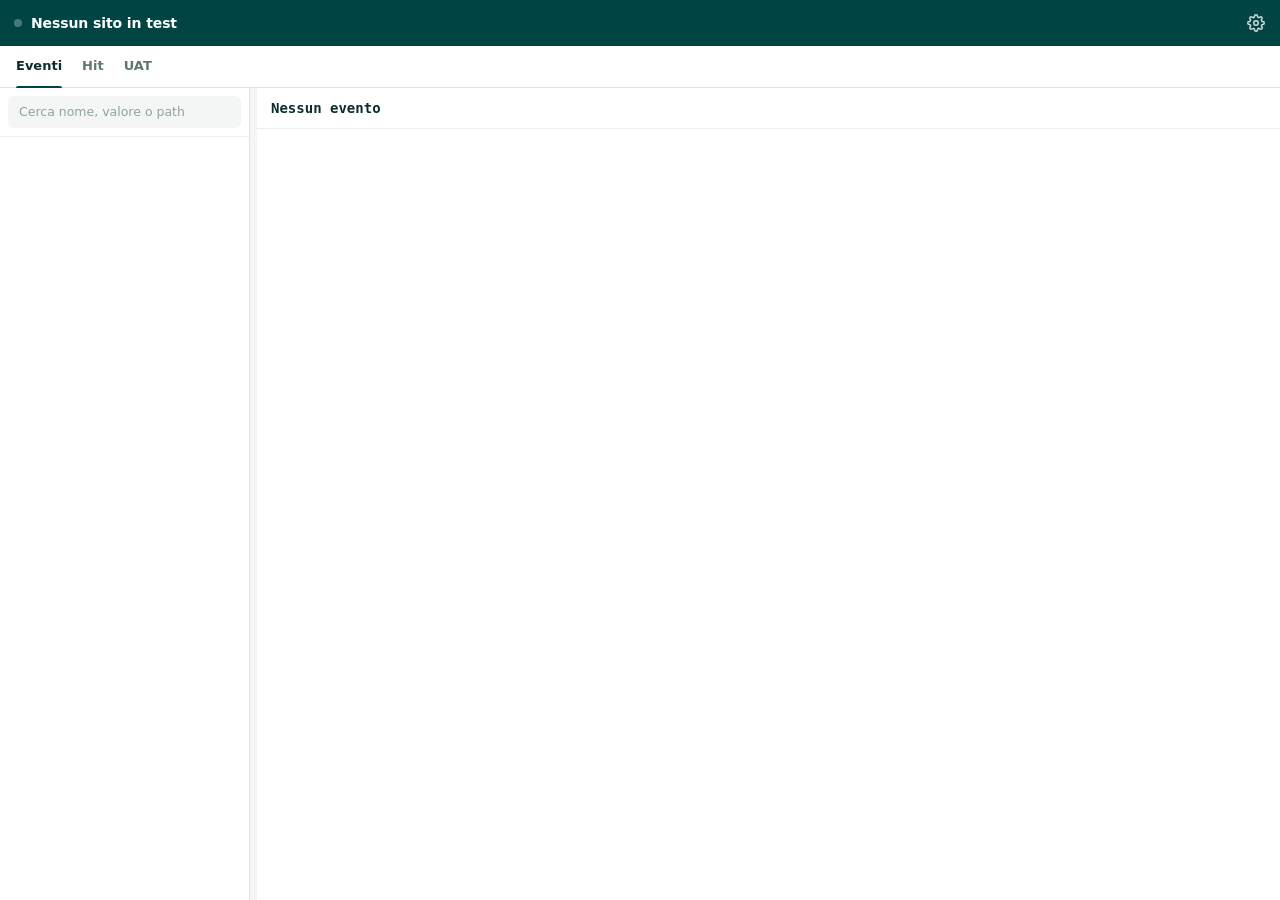
==== index.html @ 3a3688fd "feat: rispecchia pixel sul Top - gli eventi del checkout arrivano in GTM Preview Gli eventi del chec" ====
<!DOCTYPE html>
<html lang="it">
  <head>
    <meta charset="UTF-8" />
    <meta name="viewport" content="width=device-width, initial-scale=1.0" />
    <title>DataLayer Checker Revamp</title>
    <script src="scripts/popupboot.js"></script>
    <link rel="stylesheet" href="gstyle.css" />
  </head>
  <body>
    <div class="app">
      <header class="app-header">
        <div id="target-bar" class="target">
          <span class="target-dot" aria-hidden="true"></span>
          <button id="target-host" class="target-host" type="button">Nessun sito in test</button>
          <button id="target-unpin" class="target-unpin is-hidden" type="button" title="Chiudi la sessione: smetti di testare e azzera gli eventi raccolti" aria-label="Chiudi la sessione">
            <svg viewBox="0 0 24 24" fill="none" stroke="currentColor" stroke-width="2.2" stroke-linecap="round" aria-hidden="true"><path d="M6 6l12 12M18 6L6 18" /></svg>
          </button>
        </div>
        <div class="header-actions">
          <span id="injector-chip" class="chip is-hidden" title="Stato GTM Injector">GTM Injector</span>
          <button id="settings-toggle" class="icon-btn" type="button" title="Impostazioni" aria-label="Impostazioni">
            <svg viewBox="0 0 24 24" fill="none" stroke="currentColor" stroke-width="2" stroke-linecap="round" stroke-linejoin="round" aria-hidden="true">
              <circle cx="12" cy="12" r="3" />
              <path d="M19.4 15a1.65 1.65 0 0 0 .33 1.82l.06.06a2 2 0 1 1-2.83 2.83l-.06-.06a1.65 1.65 0 0 0-1.82-.33 1.65 1.65 0 0 0-1 1.51V21a2 2 0 1 1-4 0v-.09A1.65 1.65 0 0 0 9 19.4a1.65 1.65 0 0 0-1.82.33l-.06.06a2 2 0 1 1-2.83-2.83l.06-.06a1.65 1.65 0 0 0 .33-1.82 1.65 1.65 0 0 0-1.51-1H3a2 2 0 1 1 0-4h.09A1.65 1.65 0 0 0 4.6 9a1.65 1.65 0 0 0-.33-1.82l-.06-.06a2 2 0 1 1 2.83-2.83l.06.06a1.65 1.65 0 0 0 1.82.33H9a1.65 1.65 0 0 0 1-1.51V3a2 2 0 1 1 4 0v.09a1.65 1.65 0 0 0 1 1.51 1.65 1.65 0 0 0 1.82-.33l.06-.06a2 2 0 1 1 2.83 2.83l-.06.06a1.65 1.65 0 0 0-.33 1.82V9a1.65 1.65 0 0 0 1.51 1H21a2 2 0 1 1 0 4h-.09a1.65 1.65 0 0 0-1.51 1z" />
            </svg>
          </button>
        </div>
      </header>

      <div id="target-pin-strip" class="pin-strip is-hidden">
        <button id="target-pin" class="pin-btn" type="button">Testa questa tab</button>
      </div>

      <nav class="toolbar">
        <div class="tabs" role="tablist">
          <button class="tab-btn active" type="button" data-view="events" role="tab" aria-selected="true">Eventi</button>
          <button class="tab-btn" type="button" data-view="hits" role="tab" aria-selected="false">Hit</button>
          <button class="tab-btn" type="button" data-view="uat" role="tab" aria-selected="false">UAT</button>
        </div>
        <div id="env-select" class="seg is-hidden" role="group" aria-label="Ambiente da visualizzare">
          <button type="button" class="seg-btn" data-env="top_frame" title="dataLayer della pagina (T)">Top <span class="seg-count is-hidden" data-frame="top">0</span></button>
          <button type="button" class="seg-btn" data-env="iframe" title="dataLayer dei Shopify Custom Pixel (P)">Pixel <span class="seg-count is-hidden" data-frame="pixel">0</span></button>
        </div>
      </nav>

      <main id="events-view" class="view split-view">
        <aside class="events-sidebar">
          <div class="search-wrap">
            <input id="events-search" class="search-input" type="search" placeholder="Cerca nome, valore o path" autocomplete="off" spellcheck="false" aria-label="Cerca per nome, valore o path" />
            <button id="search-clear" class="search-clear is-hidden" type="button" title="Pulisci ricerca" aria-label="Pulisci ricerca">✕</button>
          </div>
          <div id="events-list" class="events-list"></div>
        </aside>

        <div id="events-split" class="split" role="separator" tabindex="0" aria-label="Ridimensiona la lista eventi" title="Trascina per ridimensionare"></div>

        <section class="detail">
          <div class="detail-head">
            <div class="detail-title-wrap">
              <span id="detail-name" class="detail-name">Nessun evento</span>
              <span id="detail-time" class="detail-time"></span>
            </div>
            <span id="detail-index" class="detail-index is-hidden">–</span>
            <button id="copy-push" class="btn btn-quiet is-hidden" type="button" title="Copia nel formato per Google Sheets">Copia</button>
          </div>
          <div id="containers-strip" class="containers-strip is-hidden"></div>
          <div id="detail-body" class="detail-body">
            <div id="empty-state" class="empty-state"></div>
            <div id="detail-json" class="json is-hidden"></div>
          </div>
        </section>
      </main>

      <main id="hits-view" class="view split-view is-hidden">
        <aside class="events-sidebar">
          <div class="search-wrap">
            <input id="hits-search" class="search-input" type="search" placeholder="Cerca vendor, evento o valore" autocomplete="off" spellcheck="false" aria-label="Cerca fra le hit" />
            <span id="hits-count" class="search-count is-hidden" title="Hit mostrate">0</span>
            <button id="hits-search-clear" class="search-clear is-hidden" type="button" title="Pulisci ricerca" aria-label="Pulisci ricerca">✕</button>
          </div>
          <div id="vendor-chips" class="type-chips"></div>
          <div id="hits-list" class="events-list"></div>
        </aside>

        <div id="hits-split" class="split" role="separator" tabindex="0" aria-label="Ridimensiona la lista hit" title="Trascina per ridimensionare"></div>

        <section class="detail">
          <div class="detail-head">
            <div class="detail-title-wrap">
              <span id="hit-vendor" class="vendor-badge"></span>
              <span id="hit-name" class="detail-name">Nessuna hit</span>
              <span id="hit-meta" class="detail-time"></span>
            </div>
            <a id="hit-docs" class="btn btn-quiet is-hidden" target="_blank" rel="noreferrer" title="Documentazione dei parametri del vendor">Docs</a>
            <button id="hit-copy-curl" class="btn btn-quiet is-hidden" type="button" title="Copia il comando curl della richiesta">cURL</button>
          </div>
          <div id="hit-correlation" class="detail-hits is-hidden"></div>
          <div class="detail-body">
            <div id="hit-empty" class="empty-state"></div>
            <div id="hit-detail" class="is-hidden">
              <p id="hit-url" class="hit-url" role="button" tabindex="0" title="Clic per copiare l'URL"></p>
              <div id="hit-fields" class="hit-fields"></div>
            </div>
          </div>
        </section>
      </main>

      <main id="uat-view" class="view is-hidden">
        <div class="uat-scroll">
          <div class="uat-add">
            <label class="field-label" for="collect-input">Eventi da verificare</label>
            <div class="collect-input-row">
              <input id="collect-input" class="text-input" type="text" placeholder="Incolla la colonna DataLayer TO BE" autocomplete="off" spellcheck="false" />
              <button id="collect-add" class="btn btn-dark" type="button">Aggiungi</button>
            </div>
            <p id="collect-parsed" class="field-hint is-hidden"></p>
          </div>
          <div class="uat-progress">
            <p id="collect-summary" class="collect-summary"></p>
            <div class="progress" aria-hidden="true"><span id="collect-bar"></span></div>
          </div>
          <div id="collect-list" class="collect-list"></div>
        </div>
        <footer class="view-foot">
          <button id="collect-clear" class="btn btn-quiet danger" type="button">Azzera</button>
          <button id="collect-copy" class="btn btn-dark" type="button">Copia UAT</button>
        </footer>
      </main>

      <main id="settings-view" class="view is-hidden">
        <div class="settings-scroll">
          <h2 class="view-title">Impostazioni</h2>
          <section class="setting" id="uimode-card">
            <h3>Apertura</h3>
            <p class="setting-desc">Cosa succede quando clicchi l'icona dell'estensione.</p>
            <div class="radio-list">
              <label class="radio"><input type="radio" name="uimode" value="popup" /><span><strong>Popup</strong><small>Il riquadro si apre sotto l'icona e si chiude cliccando altrove. È la scelta consigliata.</small></span></label>
              <label class="radio"><input type="radio" name="uimode" value="window" /><span><strong>Finestra separata</strong><small>Resta aperta mentre navighi e lavori su altre tab, finché non la chiudi.</small></span></label>
              <label class="radio" id="uimode-sidepanel"><input type="radio" name="uimode" value="sidepanel" /><span><strong>Pannello laterale</strong><small>Dentro la finestra del browser, accanto alla pagina. Solo Chrome: dove il pannello non esiste (Arc) l'icona apre la finestra.</small></span></label>
            </div>
            <p id="uimode-note" class="field-hint is-hidden"></p>
            <button id="uimode-reset" class="btn btn-quiet is-hidden" type="button">Torna al popup</button>
          </section>

          <section class="setting" id="injector-card">
            <div class="setting-head">
              <h3>GTM Injector</h3>
              <label class="switch" title="Attiva o disattiva l'injection">
                <input type="checkbox" id="injector-toggle" />
                <span class="slider"></span>
              </label>
            </div>
            <p class="setting-desc">Carica un container GTM nella pagina, solo sui domini indicati. Disattivalo a fine debug.</p>
            <p id="container-conflict" class="conflict-note is-hidden"></p>
            <label class="field-label" for="gtm-domains">Domini</label>
            <input id="gtm-domains" class="text-input" type="text" placeholder="example.com, shop.altro.com" autocomplete="off" spellcheck="false" />
            <p class="field-hint">Sottodomini inclusi.</p>
            <label class="field-label" for="gtm-code">Snippet del container</label>
            <textarea id="gtm-code" class="text-input code-input" rows="6" spellcheck="false" placeholder="<!-- Google Tag Manager --> …"></textarea>
          </section>

          <section class="setting" id="mirror-card">
            <div class="setting-head">
              <h3>Rispecchia pixel sul Top</h3>
              <label class="switch" title="Ripusha nel dataLayer della pagina gli eventi del Custom Pixel">
                <input type="checkbox" id="mirror-toggle" />
                <span class="slider"></span>
              </label>
            </div>
            <p class="setting-desc">
              Gli eventi del checkout nascono nel sandbox del Custom Pixel: il dataLayer della pagina non li vede mai,
              quindi in preview non compaiono. Con questa opzione arrivano nel dataLayer del Top con lo stesso nome e lo
              stesso payload, e Tag Assistant li mostra. Per vederli serve un container nel Top: quello del campo qui sopra.
            </p>
            <p id="mirror-note" class="conflict-note is-hidden"></p>
            <label class="field-label" for="mirror-scope">Eventi da rispecchiare</label>
            <select id="mirror-scope" class="text-input">
              <option value="solo-checkout">Solo checkout e ordini</option>
              <option value="sempre">Tutte le pagine</option>
            </select>
          </section>
        </div>
        <footer class="view-foot">
          <span id="app-version" class="app-version" title="Versione caricata in questo browser"></span>
          <button id="save-settings" class="btn btn-dark" type="button">Salva impostazioni</button>
        </footer>
      </main>

      <div id="toast" class="toast">Salvato</div>
    </div>
    <script type="module" src="ui/main.js"></script>
  </body>
</html>
---- gstyle.css ----
/* DataLayer Checker Plus
   Un registro dei push del dataLayer: neutri freddi, verde petrolio del brand,
   lime solo per ciò che è "vivo" (cattura attiva, azione principale). */

:root {
    --teal: #004544;
    --teal-2: #0b5856;
    --teal-3: #13706d;
    --signal: #cdff00;
    --paper: #f3f6f5;
    --surface: #ffffff;
    --surface-2: #fafcfb;
    --line: #dce4e2;
    --line-2: #eaf0ee;
    --ink: #0e2c2b;
    --muted: #5f7674;
    --faint: #8fa3a1;
    --tint: #e4efed;
    --ok: #19774f;
    --wait: #9a5b00;
    --danger: #b42318;
    --violet: #5b3fb8;

    --sans: system-ui, -apple-system, "Segoe UI", Roboto, Helvetica, Arial, sans-serif;
    --mono: ui-monospace, "SF Mono", "JetBrains Mono", Menlo, Consolas, monospace;

    --r-sm: 6px;
    --r: 9px;
}

* {
    box-sizing: border-box;
}

html,
body {
    margin: 0;
    padding: 0;
    width: 100%;
    height: 100%;
    min-width: 320px;
}

body {
    font-family: var(--sans);
    font-size: 13px;
    line-height: 1.45;
    color: var(--ink);
    background: var(--paper);
    -webkit-font-smoothing: antialiased;
}

button,
input,
textarea {
    font: inherit;
    color: inherit;
}

button {
    cursor: pointer;
}

button:disabled {
    cursor: not-allowed;
}

:focus-visible {
    outline: 2px solid var(--teal-3);
    outline-offset: 2px;
}

.is-hidden {
    display: none !important;
}

.app {
    display: flex;
    flex-direction: column;
    width: 100%;
    height: 100vh;
    overflow: hidden;
}

/* ---------- Header: il sito in test ---------- */
.app-header {
    flex: 0 0 auto;
    display: flex;
    align-items: center;
    gap: 10px;
    min-height: 46px;
    padding: 0 8px 0 14px;
    background: var(--teal);
    color: #fff;
}

.app-header :focus-visible {
    outline-color: var(--signal);
}

.target {
    flex: 1 1 auto;
    min-width: 0;
    display: flex;
    align-items: center;
    gap: 9px;
}

.target-dot {
    flex: 0 0 auto;
    width: 8px;
    height: 8px;
    border-radius: 50%;
    background: rgba(255, 255, 255, 0.28);
}

.target.is-live .target-dot {
    background: var(--signal);
    box-shadow: 0 0 0 0 rgba(205, 255, 0, 0.6);
    animation: live 2.4s ease-out infinite;
}

.target.is-waiting .target-dot {
    background: #f0b44c;
}

@keyframes live {
    0% {
        box-shadow: 0 0 0 0 rgba(205, 255, 0, 0.55);
    }
    70%,
    100% {
        box-shadow: 0 0 0 7px rgba(205, 255, 0, 0);
    }
}

.target-host {
    min-width: 0;
    border: 0;
    background: none;
    padding: 4px 0;
    font-size: 14px;
    font-weight: 650;
    letter-spacing: -0.1px;
    color: #fff;
    white-space: nowrap;
    overflow: hidden;
    text-overflow: ellipsis;
    text-align: left;
}

.target-host:not(:disabled):hover {
    text-decoration: underline;
    text-decoration-color: rgba(255, 255, 255, 0.4);
    text-underline-offset: 3px;
}

.target-host:disabled {
    cursor: default;
}

.target.is-empty .target-host {
    color: rgba(255, 255, 255, 0.62);
    font-weight: 500;
}

.target-unpin {
    flex: 0 0 auto;
    display: grid;
    place-items: center;
    width: 24px;
    height: 24px;
    border: 0;
    border-radius: var(--r-sm);
    background: none;
    color: rgba(255, 255, 255, 0.55);
}

.target-unpin svg {
    width: 13px;
    height: 13px;
}

.target-unpin:hover {
    background: rgba(255, 255, 255, 0.12);
    color: #fff;
}

/* Primo click sulla ✕: il pulsante si accende e aspetta il secondo click. */
.target-unpin.is-armed {
    background: var(--danger);
    color: #fff;
}

.header-actions {
    flex: 0 0 auto;
    display: flex;
    align-items: center;
    gap: 6px;
}

.icon-btn {
    display: grid;
    place-items: center;
    width: 32px;
    height: 32px;
    border: 0;
    border-radius: var(--r);
    background: none;
    color: rgba(255, 255, 255, 0.8);
}

.icon-btn svg {
    width: 18px;
    height: 18px;
}

.icon-btn:hover {
    background: rgba(255, 255, 255, 0.12);
    color: #fff;
}

.app.is-settings #settings-toggle {
    background: rgba(255, 255, 255, 0.16);
    color: #fff;
}

.chip {
    padding: 3px 8px;
    border-radius: 999px;
    font-size: 11px;
    font-weight: 650;
    white-space: nowrap;
}

.chip.chip-on {
    background: var(--signal);
    color: var(--teal);
}

.chip.chip-warn {
    background: #f0b44c;
    color: #3d2400;
}

/* ---------- Proposta "Testa / Passa a" (continua l'header) ---------- */
.pin-strip {
    flex: 0 0 auto;
    padding: 0 14px 10px;
    background: var(--teal);
}

.pin-btn {
    width: 100%;
    padding: 8px 12px;
    border: 0;
    border-radius: var(--r);
    background: var(--signal);
    color: var(--teal);
    font-weight: 700;
    text-align: center;
    white-space: nowrap;
    overflow: hidden;
    text-overflow: ellipsis;
}

.pin-btn:hover {
    filter: brightness(0.96);
}

.pin-strip.is-switch .pin-btn {
    background: rgba(255, 255, 255, 0.1);
    color: #fff;
    font-weight: 600;
    box-shadow: inset 0 0 0 1px rgba(255, 255, 255, 0.22);
}

.pin-strip.is-switch .pin-btn:hover {
    background: rgba(255, 255, 255, 0.16);
    filter: none;
}

/* ---------- Toolbar: tab + ambiente ---------- */
.toolbar {
    flex: 0 0 auto;
    display: flex;
    align-items: stretch;
    justify-content: space-between;
    gap: 10px;
    padding: 0 10px 0 6px;
    background: var(--surface);
    border-bottom: 1px solid var(--line);
}

.tabs {
    display: flex;
}

.tab-btn {
    position: relative;
    display: flex;
    align-items: center;
    gap: 6px;
    padding: 11px 10px;
    border: 0;
    background: none;
    color: var(--muted);
    font-weight: 600;
}

.tab-btn:hover {
    color: var(--ink);
}

.tab-btn.active {
    color: var(--ink);
}

.tab-btn.active::after {
    content: "";
    position: absolute;
    left: 10px;
    right: 10px;
    bottom: -1px;
    height: 2px;
    border-radius: 2px 2px 0 0;
    background: var(--teal);
}

.seg {
    align-self: center;
    display: inline-flex;
    padding: 2px;
    gap: 2px;
    border-radius: 8px;
    background: var(--paper);
    box-shadow: inset 0 0 0 1px var(--line);
}

.seg-btn {
    display: flex;
    align-items: center;
    gap: 5px;
    padding: 3px 9px;
    border: 0;
    border-radius: 6px;
    background: none;
    color: var(--muted);
    font-size: 12px;
    font-weight: 600;
}

.seg-btn:hover {
    color: var(--ink);
}

.seg-btn.active {
    background: var(--teal);
    color: #fff;
}

.seg-count {
    font-family: var(--mono);
    font-size: 10.5px;
    font-weight: 500;
    opacity: 0.75;
}

/* ---------- Viste ---------- */
.view {
    flex: 1 1 auto;
    min-height: 0;
    display: flex;
    flex-direction: column;
}

.view-title {
    margin: 2px 2px 12px;
    font-size: 15px;
    font-weight: 700;
}

.view-foot {
    flex: 0 0 auto;
    display: flex;
    justify-content: flex-end;
    align-items: center;
    gap: 8px;
    padding: 10px 14px;
    background: var(--surface);
    border-top: 1px solid var(--line);
}

/* Versione del build: sta a sinistra, i pulsanti restano a destra. */
.app-version {
    margin-right: auto;
    color: var(--muted);
    font-size: 11px;
    letter-spacing: 0.02em;
    white-space: nowrap;
}

/* ---------- Separatore lista / dettaglio ----------
   Nel pannello stretto le due parti sono impilate e si trascina in verticale; in una finestra
   larga la lista sta a sinistra e si trascina in orizzontale. Il cursore a due frecce compare
   solo sul separatore, quindi non interferisce con la selezione del testo. */
#events-split,
#hits-split {
    flex: 0 0 auto;
    position: relative;
    z-index: 2;
    background: transparent;
    transition: background-color 0.12s ease;
}

#events-split:hover,
#events-split:focus-visible,
#events-split.is-dragging,
#hits-split:hover,
#hits-split:focus-visible,
#hits-split.is-dragging {
    background: var(--teal-3);
    outline: none;
}

/* Durante il trascinamento non si seleziona testo per sbaglio. */
body.is-splitting {
    user-select: none;
}

@media (max-width: 620px) {
    #events-split,
    #hits-split {
        width: 100%;
        height: 7px;
        cursor: row-resize;
    }
}

@media (min-width: 621px) {
    #events-split,
    #hits-split {
        width: 7px;
        align-self: stretch;
        cursor: col-resize;
    }
}

/* ---------- Pulsanti e campi ---------- */
.btn {
    display: inline-flex;
    align-items: center;
    justify-content: center;
    padding: 7px 14px;
    border: 0;
    border-radius: var(--r);
    font-weight: 650;
    white-space: nowrap;
}

.btn-dark {
    background: var(--teal);
    color: #fff;
}

.btn-dark:hover:not(:disabled) {
    background: var(--teal-2);
}

.btn-quiet {
    padding: 5px 10px;
    background: var(--surface);
    color: var(--ink);
    box-shadow: inset 0 0 0 1px var(--line);
    font-weight: 600;
}

.btn-quiet:hover:not(:disabled) {
    background: var(--paper);
}

.btn.danger {
    color: var(--danger);
}

.btn:disabled {
    opacity: 0.4;
}

.field-label {
    display: block;
    margin: 0 0 6px;
    font-size: 12px;
    font-weight: 650;
    color: var(--muted);
}

.field-hint {
    margin: 6px 0 0;
    font-size: 12px;
    color: var(--muted);
}

.text-input {
    width: 100%;
    padding: 8px 10px;
    border: 1px solid var(--line);
    border-radius: var(--r);
    background: var(--surface);
    outline: none;
}

.text-input::placeholder {
    color: var(--faint);
}

.text-input:focus {
    border-color: var(--teal-3);
    box-shadow: 0 0 0 3px rgba(19, 112, 109, 0.14);
}

.text-input:disabled {
    background: var(--paper);
    color: var(--faint);
}

.code-input {
    font-family: var(--mono);
    font-size: 12px;
    resize: vertical;
    min-height: 96px;
}

/* ---------- Eventi ---------- */
#events-view,
#hits-view {
    flex-direction: row;
}

.events-sidebar {
    flex: 0 0 250px;
    width: 250px;
    min-height: 0;
    display: flex;
    flex-direction: column;
    background: var(--surface);
    border-right: 1px solid var(--line);
}

.search-wrap {
    position: relative;
    padding: 8px;
    border-bottom: 1px solid var(--line-2);
}

.search-input {
    width: 100%;
    padding: 6px 28px 6px 10px;
    border: 1px solid transparent;
    border-radius: var(--r-sm);
    background: var(--paper);
    outline: none;
    font-size: 12.5px;
}

.search-input::-webkit-search-cancel-button {
    display: none;
}

.search-input::placeholder {
    color: var(--faint);
}

.search-input:focus {
    background: var(--surface);
    border-color: var(--teal-3);
}

.search-clear {
    position: absolute;
    top: 50%;
    right: 14px;
    transform: translateY(-50%);
    border: 0;
    background: none;
    color: var(--faint);
    font-size: 12px;
}

.events-list {
    flex: 1 1 auto;
    min-height: 0;
    overflow-y: auto;
    /* Lo scroll anchoring lo gestisce il codice (riga "ancora"): quello del browser lo duplicherebbe. */
    overflow-anchor: none;
    overscroll-behavior: contain;
    padding: 0 0 8px;
}

/* La prima intestazione di navigazione non deve staccare dalla ricerca: il bordo del campo basta. */
.events-list > .nav-divider:first-child,
.events-list > .page-gap:first-child .nav-divider {
    margin-top: 0;
    padding-top: 3px;
}

.event-row {
    position: relative;
    display: grid;
    grid-template-columns: 30px 1fr auto;
    align-items: baseline;
    gap: 6px;
    width: 100%;
    padding: 5px 10px 5px 8px;
    border: 0;
    background: none;
    text-align: left;
}

.event-row:hover {
    background: var(--surface-2);
}

.event-row.active {
    background: var(--tint);
}

.event-row.active::before {
    content: "";
    position: absolute;
    left: 0;
    top: 3px;
    bottom: 3px;
    width: 3px;
    border-radius: 0 3px 3px 0;
    background: var(--teal);
}

.event-num {
    font-family: var(--mono);
    font-size: 11px;
    color: var(--faint);
    text-align: right;
}

.event-name {
    min-width: 0;
    font-family: var(--mono);
    font-size: 12.5px;
    font-weight: 600;
    color: var(--ink);
    white-space: nowrap;
    overflow: hidden;
    text-overflow: ellipsis;
}

.event-time {
    font-family: var(--mono);
    font-size: 10.5px;
    color: var(--faint);
}

.event-row.is-system .event-name {
    font-family: var(--sans);
    font-size: 12px;
    font-weight: 450;
    color: var(--faint);
}

/* Push senza event (dataLayer vecchio: variabili di pagina, messaggi): si leggono, ma non sono
   eventi di business. Monospaziato e in tono medio, non grigio come il rumore di gtm.* */
.event-row.is-data .event-name {
    font-family: var(--mono);
    font-size: 12px;
    font-weight: 500;
    color: var(--muted);
}

.event-row.is-system.active .event-name {
    color: var(--muted);
}

.nav-divider {
    position: sticky;
    top: 0;
    z-index: 1;
    display: flex;
    align-items: baseline;
    gap: 6px;
    margin-top: 6px;
    padding: 5px 10px;
    background: var(--surface);
    border-bottom: 1px solid var(--line-2);
    font-size: 11px;
    color: var(--muted);
    white-space: nowrap;
}

/* Solo l'intestazione di un gruppo vero si può chiudere; quella dell'avviso no. */
.nav-divider.is-toggle {
    cursor: pointer;
    user-select: none;
}

.nav-divider.is-toggle:hover {
    background: var(--surface-2);
    color: var(--ink);
}

/* Triangolo disegnato in CSS: aperto punta in basso, chiuso a destra. Niente glifi, che a
   questa misura cadono su font diversi e diventano puntini. */
.nav-caret {
    flex: 0 0 auto;
    align-self: center;
    width: 0;
    height: 0;
    border-left: 4px solid currentColor;
    border-top: 3.5px solid transparent;
    border-bottom: 3.5px solid transparent;
    opacity: 0.6;
    transition: transform 0.12s ease;
}

.nav-divider.is-toggle:not(.is-collapsed) .nav-caret {
    transform: rotate(90deg);
}

.nav-divider:first-child {
    margin-top: 0;
}

.nav-divider-label {
    font-weight: 650;
}

.nav-divider-url {
    min-width: 0;
    overflow: hidden;
    text-overflow: ellipsis;
    font-family: var(--mono);
    font-size: 10.5px;
    color: var(--faint);
}

.page-gap-note {
    display: flex;
    flex-direction: column;
    align-items: flex-start;
    gap: 8px;
    margin: 6px 10px 4px;
    padding: 9px 11px;
    border-radius: var(--r-sm);
    background: #fff7e8;
    color: #6b4200;
    font-size: 12px;
    line-height: 1.4;
}

.page-gap-note .btn {
    font-size: 12px;
}

.list-empty {
    padding: 18px 12px;
    color: var(--faint);
    text-align: center;
}

.detail {
    flex: 1 1 auto;
    min-width: 0;
    min-height: 0;
    display: flex;
    flex-direction: column;
    background: var(--surface);
}

.detail-head {
    flex: 0 0 auto;
    display: flex;
    align-items: center;
    gap: 10px;
    padding: 10px 14px;
    border-bottom: 1px solid var(--line-2);
}

.detail-title-wrap {
    flex: 1 1 auto;
    min-width: 0;
    display: flex;
    align-items: baseline;
    gap: 10px;
}

.detail-name {
    min-width: 0;
    font-family: var(--mono);
    font-size: 14px;
    font-weight: 700;
    white-space: nowrap;
    overflow: hidden;
    text-overflow: ellipsis;
}

.detail-time {
    flex: 0 0 auto;
    font-family: var(--mono);
    font-size: 11px;
    color: var(--faint);
}

#copy-push {
    flex: 0 0 auto;
}

.containers-strip {
    flex: 0 0 auto;
    display: flex;
    flex-wrap: wrap;
    align-items: center;
    gap: 6px;
    padding: 8px 14px;
    background: #fff7e8;
    border-bottom: 1px solid #f3dfb8;
    font-size: 12px;
}

.containers-label {
    font-weight: 650;
    color: var(--wait);
}

.container-badge {
    padding: 1px 7px;
    border-radius: 999px;
    background: var(--surface);
    box-shadow: inset 0 0 0 1px #f3dfb8;
    font-family: var(--mono);
    font-size: 11px;
}

.container-badge.warn {
    color: var(--wait);
}

.container-warn {
    color: var(--wait);
}

.detail-body {
    flex: 1 1 auto;
    min-height: 0;
    overflow: auto;
    overscroll-behavior: contain;
}

/* ---------- Push selezionato: albero di righe, ognuna con due zone di copia ---------- */
.json {
    padding: 6px 0 20px;
    font-family: var(--mono);
    font-size: 12px;
    line-height: 1.6;
    color: var(--ink);
    /* Il testo del push si legge e si seleziona: serve anche copiarlo a mano. */
    user-select: text;
    /* Il <pre> della scheda UAT ha bisogno delle righe intere: le righe dell'albero
       rimettono pre-wrap per conto loro. */
    white-space: pre;
    tab-size: 2;
}

.json-row {
    display: block;
    width: 100%;
    padding: 1px 12px 1px 10px;
    white-space: pre-wrap;
    overflow-wrap: anywhere;
}

.json-row:hover {
    background: var(--surface-2);
}

/* Nome e valore sono due zone di copia distinte: il sottolineato dice quale stai per copiare. */
.json-key,
.json-val {
    border-radius: 3px;
    cursor: copy;
}

.json-key:hover,
.json-val:hover,
.json-key:focus-visible,
.json-val:focus-visible {
    text-decoration: underline;
    text-underline-offset: 2px;
}

.json-key:focus-visible,
.json-val:focus-visible {
    outline: none;
    background: var(--tint);
}

.json-close {
    color: var(--faint);
}

.json-key {
    color: var(--teal-2);
}

/* Stessi colori per il <pre> della scheda UAT (highlightJson). */
.j-key {
    color: var(--teal-2);
}

/* Il parametro event è il nome del push: in grassetto, come nella lista. */
.json-row.is-event .json-key {
    font-weight: 700;
    color: var(--ink);
}

.json-colon,
.json-brace {
    color: var(--faint);
}

.j-str {
    color: #1c6b40;
}

.j-num {
    color: var(--violet);
}

.j-lit {
    color: var(--wait);
}

.empty-state {
    display: flex;
    flex-direction: column;
    align-items: center;
    justify-content: center;
    min-height: 100%;
    padding: 28px 24px;
    text-align: center;
}

.empty-state h3 {
    margin: 0 0 6px;
    font-size: 14px;
    font-weight: 700;
}

.empty-body p {
    max-width: 300px;
    margin: 0 auto 4px;
    color: var(--muted);
}

.app.no-events #events-view .events-sidebar,
.app.no-events #events-split,
.app.no-events #events-view .detail-head {
    display: none;
}

/* ---------- Hit dei vendor ----------
   Una hit è una chiamata di rete (GA4, Meta, TikTok, …) decodificata: i parametri arrivano già
   divisi per gruppi dal provider, qui si impagina soltanto. */
.search-count {
    position: absolute;
    top: 50%;
    right: 31px;
    transform: translateY(-50%);
    font-family: var(--mono);
    font-size: 10.5px;
    color: var(--faint);
}

.search-count.is-filtered {
    color: var(--teal-2);
    font-weight: 700;
}

.type-chips {
    flex: 0 0 auto;
    display: flex;
    flex-wrap: wrap;
    gap: 4px;
    max-height: 108px;
    overflow-y: auto;
    padding: 6px 8px 7px;
    border-bottom: 1px solid var(--line-2);
}

.type-chips:empty {
    display: none;
}

.type-chip {
    display: inline-flex;
    align-items: center;
    gap: 4px;
    padding: 2px 7px;
    border: 1px solid var(--line);
    border-radius: 999px;
    background: var(--surface-2);
    font-size: 11px;
    line-height: 1.5;
    color: var(--muted);
}

.type-chip:hover {
    border-color: var(--teal-3);
    color: var(--ink);
}

.type-chip.active {
    background: var(--teal);
    border-color: var(--teal);
    color: #fff;
}

.type-chip.reset {
    border-style: dashed;
    color: var(--faint);
}

.type-chip-count {
    font-family: var(--mono);
    font-size: 10px;
    opacity: 0.75;
}

.hit-row {
    grid-template-columns: auto minmax(0, 1fr) auto auto auto;
}

.vendor-badge {
    padding: 0 6px;
    border-radius: var(--r-sm);
    background: var(--tint);
    color: var(--teal);
    font-size: 10px;
    font-weight: 700;
    letter-spacing: 0.02em;
    white-space: nowrap;
}

.vendor-badge[data-vendor="meta"] {
    background: #e7ecff;
    color: #22357d;
}

.vendor-badge[data-vendor="tiktok"] {
    background: #f2eefb;
    color: #4a2b7a;
}

.vendor-badge[data-vendor="gtm"] {
    background: #e8f1fb;
    color: #1c4f82;
}

.vendor-badge[data-vendor="ga4"],
.vendor-badge[data-vendor="ua"] {
    background: #fdf0e3;
    color: #8a4a12;
}

.vendor-badge[data-vendor="hotjar"],
.vendor-badge[data-vendor="clarity"] {
    background: #fbe9ef;
    color: #8a2342;
}

.hit-account {
    max-width: 92px;
    font-family: var(--mono);
    font-size: 10.5px;
    color: var(--muted);
    white-space: nowrap;
    overflow: hidden;
    text-overflow: ellipsis;
}

.event-hits {
    font-family: var(--mono);
    font-size: 10.5px;
    color: var(--teal-3);
}

.event-meta {
    font-family: var(--mono);
    font-size: 10.5px;
    color: var(--faint);
}

.detail-hits {
    flex: 0 0 auto;
    display: flex;
    align-items: center;
    flex-wrap: wrap;
    gap: 8px;
    padding: 8px 14px;
    background: var(--surface-2);
    border-bottom: 1px solid var(--line-2);
}

.detail-hits-label {
    font-size: 11px;
    font-weight: 650;
    color: var(--muted);
}

.hit-chip {
    padding: 2px 9px;
    border: 1px solid var(--line);
    border-radius: 999px;
    background: var(--surface);
    font-family: var(--mono);
    font-size: 11px;
    color: var(--teal);
}

.hit-chip:hover {
    border-color: var(--teal-3);
}

/* Nel pannello stretto i metadati non ci stanno accanto al nome: vanno a capo invece di
   schiacciarlo a zero. */
#hits-view .detail-title-wrap {
    flex-wrap: wrap;
    row-gap: 1px;
}

.hit-url {
    margin: 10px 14px 2px;
    padding: 7px 9px;
    border-radius: var(--r-sm);
    background: var(--paper);
    font-family: var(--mono);
    font-size: 11px;
    color: var(--muted);
    word-break: break-all;
    user-select: text;
}

.hit-url:hover,
.hit-url:focus-visible {
    background: var(--tint);
    color: var(--ink);
    outline: none;
}

.hit-fields {
    padding: 2px 0 18px;
}

.hit-group {
    margin-top: 10px;
}

.hit-group-title {
    margin: 0 0 2px;
    padding: 0 14px;
    font-size: 10.5px;
    font-weight: 700;
    letter-spacing: 0.04em;
    text-transform: uppercase;
    color: var(--faint);
}

.kv {
    width: 100%;
    border-collapse: collapse;
}

.kv tr + tr {
    border-top: 1px solid var(--line-2);
}

.kv-key {
    width: 45%;
    padding: 4px 10px 4px 14px;
    vertical-align: top;
    font-size: 12px;
    color: var(--muted);
    cursor: pointer;
}

.kv-key:hover,
.kv-key:focus-visible {
    color: var(--teal);
    text-decoration: underline;
    outline: none;
}

.kv-value {
    padding: 4px 14px 4px 10px;
    vertical-align: top;
    font-family: var(--mono);
    font-size: 11.5px;
    color: var(--ink);
    word-break: break-word;
    white-space: pre-wrap;
    cursor: pointer;
    user-select: text;
}

.kv-value:hover,
.kv-value:focus-visible {
    background: var(--surface-2);
    outline: none;
}

.kv-empty {
    margin: 12px 14px;
    color: var(--muted);
}

/* ---------- UAT ---------- */
.uat-scroll {
    flex: 1 1 auto;
    min-height: 0;
    overflow-y: auto;
    padding: 14px;
}

.uat-add {
    margin-bottom: 14px;
}

.collect-input-row {
    display: flex;
    gap: 6px;
}

.collect-input-row .text-input {
    flex: 1 1 auto;
    min-width: 0;
}

.uat-progress {
    display: flex;
    align-items: center;
    gap: 10px;
    margin: 0 2px 8px;
}

.collect-summary {
    flex: 0 0 auto;
    margin: 0;
    font-size: 12px;
    font-weight: 650;
    color: var(--muted);
}

.progress {
    flex: 1 1 auto;
    height: 4px;
    border-radius: 4px;
    background: var(--line);
    overflow: hidden;
}

.progress span {
    display: block;
    height: 100%;
    width: 0;
    border-radius: 4px;
    background: var(--ok);
    transition: width 0.3s ease;
}

.collect-list {
    border: 1px solid var(--line);
    border-radius: var(--r);
    background: var(--surface);
    overflow: hidden;
}

.collect-list:empty {
    display: none;
}

.collect-row + .collect-row {
    border-top: 1px solid var(--line-2);
}

.collect-head {
    display: flex;
    align-items: center;
    gap: 9px;
    padding: 7px 12px 7px 10px;
}

.collect-row.ok .collect-head {
    cursor: pointer;
}

.collect-row.ok .collect-head:hover {
    background: var(--surface-2);
}

.collect-head input[type="checkbox"] {
    flex: 0 0 auto;
    margin: 0;
    accent-color: var(--teal);
    cursor: pointer;
}

.collect-row .uat-name {
    flex: 1 1 auto;
    min-width: 0;
    font-family: var(--mono);
    font-size: 12.5px;
    font-weight: 600;
    white-space: nowrap;
    overflow: hidden;
    text-overflow: ellipsis;
}

.collect-row.pending .uat-name {
    color: var(--muted);
    font-weight: 500;
}

.collect-row.child .collect-head {
    padding-left: 32px;
}

.uat-meta {
    flex: 0 0 auto;
    font-size: 11px;
    color: var(--faint);
}

.collect-status {
    flex: 0 0 auto;
    min-width: 62px;
    font-family: var(--mono);
    font-size: 11px;
    color: var(--wait);
    text-align: right;
}

.collect-status.ok {
    color: var(--ok);
    font-weight: 600;
}

.collect-row.open {
    background: var(--surface-2);
}

.collect-body {
    position: relative;
    padding: 0 10px 10px;
}

.collect-body .btn {
    position: absolute;
    top: 6px;
    right: 18px;
    z-index: 1;
}

.collect-json {
    max-height: 300px;
    overflow: auto;
    padding: 10px 12px;
    border-radius: var(--r-sm);
    background: var(--surface);
    box-shadow: inset 0 0 0 1px var(--line);
    font-size: 11.5px;
}

/* ---------- Impostazioni ---------- */
.settings-scroll {
    flex: 1 1 auto;
    min-height: 0;
    overflow-y: auto;
    padding: 16px 14px;
}

.setting {
    margin-bottom: 12px;
    padding: 14px;
    border: 1px solid var(--line);
    border-radius: var(--r);
    background: var(--surface);
}

.setting h3 {
    margin: 0 0 4px;
    font-size: 13.5px;
    font-weight: 700;
}

.setting-head {
    display: flex;
    align-items: center;
    justify-content: space-between;
    gap: 10px;
}

.setting-desc {
    margin: 0 0 12px;
    color: var(--muted);
}

.setting .field-label {
    margin-top: 12px;
}

.radio-list {
    display: flex;
    flex-direction: column;
    gap: 6px;
}

.radio {
    display: flex;
    align-items: flex-start;
    gap: 10px;
    padding: 9px 10px;
    border-radius: var(--r-sm);
    box-shadow: inset 0 0 0 1px var(--line);
    cursor: pointer;
}

.radio:has(input:checked) {
    background: var(--tint);
    box-shadow: inset 0 0 0 1px var(--teal-3);
}

.radio input {
    margin: 2px 0 0;
    accent-color: var(--teal);
}

.radio strong {
    display: block;
    font-weight: 650;
}

.radio small {
    display: block;
    color: var(--muted);
    font-size: 12px;
}

#injector-card:not(.is-on) .code-input {
    opacity: 0.6;
}

.conflict-note {
    margin: 0 0 10px;
    padding: 8px 10px;
    border-radius: var(--r-sm);
    background: #fff7e8;
    color: var(--wait);
    font-size: 12px;
}

.switch {
    position: relative;
    flex: 0 0 auto;
    width: 36px;
    height: 20px;
}

.switch input {
    position: absolute;
    inset: 0;
    opacity: 0;
    margin: 0;
    cursor: pointer;
    z-index: 1;
}

.slider {
    position: absolute;
    inset: 0;
    border-radius: 999px;
    background: var(--line);
    transition: background 0.15s ease;
}

.slider::before {
    content: "";
    position: absolute;
    top: 2px;
    left: 2px;
    width: 16px;
    height: 16px;
    border-radius: 50%;
    background: #fff;
    box-shadow: 0 1px 2px rgba(0, 0, 0, 0.2);
    transition: transform 0.15s ease;
}

.switch input:checked + .slider {
    background: var(--teal);
}

.switch input:checked + .slider::before {
    transform: translateX(16px);
}

.switch input:focus-visible + .slider {
    outline: 2px solid var(--teal-3);
    outline-offset: 2px;
}

/* ---------- Toast ---------- */
.toast {
    position: fixed;
    left: 50%;
    bottom: 64px;
    z-index: 20;
    max-width: calc(100% - 32px);
    padding: 7px 12px;
    border-radius: var(--r);
    background: var(--ink);
    color: #fff;
    font-size: 12px;
    font-weight: 600;
    white-space: nowrap;
    overflow: hidden;
    text-overflow: ellipsis;
    opacity: 0;
    pointer-events: none;
    transform: translate(-50%, 6px);
    transition: opacity 0.15s ease, transform 0.15s ease;
}

.toast.is-visible {
    opacity: 1;
    transform: translate(-50%, 0);
}

/* ---------- Popup agganciato all'icona ----------
   Chrome dimensiona il popup sul contenuto (min 25x25, max 800x600): se la misura non è
   dichiarata il riquadro collassa. 420x580 tiene la stessa vista impilata della finestra da
   popup (600 è il massimo consentito): lista sopra, dettaglio sotto. */
html.is-popup,
html.is-popup body {
    width: 420px;
    height: 600px;
    min-width: 0;
}

/* Nel popup l'altezza è quella della finestra appena aperta, non 100vh (che dipende dal
   contenuto: è proprio quello che Chrome sta misurando). */
html.is-popup .app {
    height: 100%;
}

/* ---------- Layout stretto (popup, finestra o pannello laterale) ---------- */
@media (max-width: 620px) {
    #events-view,
    #hits-view {
        flex-direction: column;
    }

    .events-sidebar {
        flex: 0 0 42%;
        width: auto;
        border-right: 0;
        border-bottom: 1px solid var(--line);
    }
}

@media (prefers-reduced-motion: reduce) {
    *,
    *::before,
    *::after {
        animation: none !important;
        transition: none !important;
    }
}
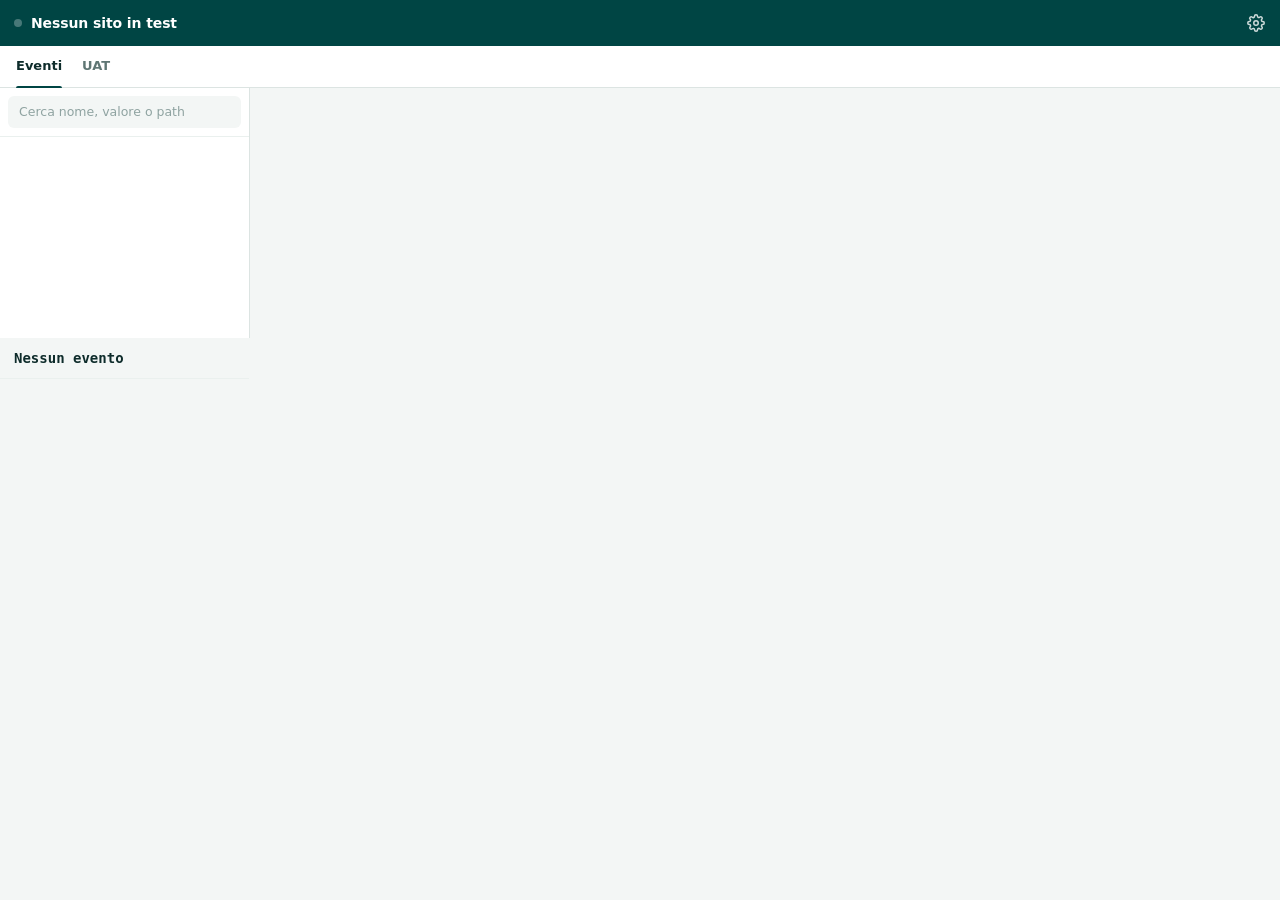
==== commit 8bbecba2: "release: 1.11.0 senza la scheda Hit, con il puntino di stato al posto del chip Rimossi: ui/hits.js, " ====
--- a/index.html
+++ b/index.html
@@ -13,12 +13,12 @@
         <div id="target-bar" class="target">
           <span class="target-dot" aria-hidden="true"></span>
           <button id="target-host" class="target-host" type="button">Nessun sito in test</button>
+          <span id="injector-chip" class="status-dot is-hidden" role="status" aria-label="Stato del container iniettato"></span>
           <button id="target-unpin" class="target-unpin is-hidden" type="button" title="Chiudi la sessione: smetti di testare e azzera gli eventi raccolti" aria-label="Chiudi la sessione">
             <svg viewBox="0 0 24 24" fill="none" stroke="currentColor" stroke-width="2.2" stroke-linecap="round" aria-hidden="true"><path d="M6 6l12 12M18 6L6 18" /></svg>
           </button>
         </div>
         <div class="header-actions">
-          <span id="injector-chip" class="chip is-hidden" title="Stato GTM Injector">GTM Injector</span>
           <button id="settings-toggle" class="icon-btn" type="button" title="Impostazioni" aria-label="Impostazioni">
             <svg viewBox="0 0 24 24" fill="none" stroke="currentColor" stroke-width="2" stroke-linecap="round" stroke-linejoin="round" aria-hidden="true">
               <circle cx="12" cy="12" r="3" />
@@ -35,7 +35,6 @@
       <nav class="toolbar">
         <div class="tabs" role="tablist">
           <button class="tab-btn active" type="button" data-view="events" role="tab" aria-selected="true">Eventi</button>
-          <button class="tab-btn" type="button" data-view="hits" role="tab" aria-selected="false">Hit</button>
           <button class="tab-btn" type="button" data-view="uat" role="tab" aria-selected="false">UAT</button>
         </div>
         <div id="env-select" class="seg is-hidden" role="group" aria-label="Ambiente da visualizzare">
@@ -72,40 +71,6 @@
         </section>
       </main>
 
-      <main id="hits-view" class="view split-view is-hidden">
-        <aside class="events-sidebar">
-          <div class="search-wrap">
-            <input id="hits-search" class="search-input" type="search" placeholder="Cerca vendor, evento o valore" autocomplete="off" spellcheck="false" aria-label="Cerca fra le hit" />
-            <span id="hits-count" class="search-count is-hidden" title="Hit mostrate">0</span>
-            <button id="hits-search-clear" class="search-clear is-hidden" type="button" title="Pulisci ricerca" aria-label="Pulisci ricerca">✕</button>
-          </div>
-          <div id="vendor-chips" class="type-chips"></div>
-          <div id="hits-list" class="events-list"></div>
-        </aside>
-
-        <div id="hits-split" class="split" role="separator" tabindex="0" aria-label="Ridimensiona la lista hit" title="Trascina per ridimensionare"></div>
-
-        <section class="detail">
-          <div class="detail-head">
-            <div class="detail-title-wrap">
-              <span id="hit-vendor" class="vendor-badge"></span>
-              <span id="hit-name" class="detail-name">Nessuna hit</span>
-              <span id="hit-meta" class="detail-time"></span>
-            </div>
-            <a id="hit-docs" class="btn btn-quiet is-hidden" target="_blank" rel="noreferrer" title="Documentazione dei parametri del vendor">Docs</a>
-            <button id="hit-copy-curl" class="btn btn-quiet is-hidden" type="button" title="Copia il comando curl della richiesta">cURL</button>
-          </div>
-          <div id="hit-correlation" class="detail-hits is-hidden"></div>
-          <div class="detail-body">
-            <div id="hit-empty" class="empty-state"></div>
-            <div id="hit-detail" class="is-hidden">
-              <p id="hit-url" class="hit-url" role="button" tabindex="0" title="Clic per copiare l'URL"></p>
-              <div id="hit-fields" class="hit-fields"></div>
-            </div>
-          </div>
-        </section>
-      </main>
-
       <main id="uat-view" class="view is-hidden">
         <div class="uat-scroll">
           <div class="uat-add">
@@ -130,60 +95,73 @@
 
       <main id="settings-view" class="view is-hidden">
         <div class="settings-scroll">
-          <h2 class="view-title">Impostazioni</h2>
-          <section class="setting" id="uimode-card">
-            <h3>Apertura</h3>
-            <p class="setting-desc">Cosa succede quando clicchi l'icona dell'estensione.</p>
-            <div class="radio-list">
-              <label class="radio"><input type="radio" name="uimode" value="popup" /><span><strong>Popup</strong><small>Il riquadro si apre sotto l'icona e si chiude cliccando altrove. È la scelta consigliata.</small></span></label>
-              <label class="radio"><input type="radio" name="uimode" value="window" /><span><strong>Finestra separata</strong><small>Resta aperta mentre navighi e lavori su altre tab, finché non la chiudi.</small></span></label>
-              <label class="radio" id="uimode-sidepanel"><input type="radio" name="uimode" value="sidepanel" /><span><strong>Pannello laterale</strong><small>Dentro la finestra del browser, accanto alla pagina. Solo Chrome: dove il pannello non esiste (Arc) l'icona apre la finestra.</small></span></label>
+          <section class="setting">
+            <button class="setting-row" type="button" id="uimode-row" aria-expanded="false" aria-controls="uimode-body">
+              <span class="setting-title">Apertura</span>
+              <span class="setting-value" id="uimode-value">Popup</span>
+              <svg class="chevron" viewBox="0 0 24 24" fill="none" stroke="currentColor" stroke-width="2.2" stroke-linecap="round" aria-hidden="true"><path d="M6 9l6 6 6-6" /></svg>
+            </button>
+            <div class="setting-body" id="uimode-body" hidden>
+              <div class="radio-list">
+                <label class="radio"><input type="radio" name="uimode" value="popup" /><span>Popup</span></label>
+                <label class="radio" id="uimode-sidepanel"><input type="radio" name="uimode" value="sidepanel" /><span>Pannello laterale</span></label>
+                <label class="radio"><input type="radio" name="uimode" value="tab" /><span>Nuova tab</span></label>
+              </div>
+              <p id="uimode-note" class="setting-note is-hidden"></p>
             </div>
-            <p id="uimode-note" class="field-hint is-hidden"></p>
-            <button id="uimode-reset" class="btn btn-quiet is-hidden" type="button">Torna al popup</button>
           </section>
 
-          <section class="setting" id="injector-card">
-            <div class="setting-head">
-              <h3>GTM Injector</h3>
-              <label class="switch" title="Attiva o disattiva l'injection">
+          <section class="setting">
+            <div class="setting-row static">
+              <span class="setting-title">GTM Injector</span>
+              <label class="switch" title="Carica il container nella pagina">
                 <input type="checkbox" id="injector-toggle" />
                 <span class="slider"></span>
               </label>
+              <button class="disclosure" type="button" id="injector-row" aria-expanded="false" aria-controls="injector-body" aria-label="Impostazioni avanzate del container">
+                <svg class="chevron" viewBox="0 0 24 24" fill="none" stroke="currentColor" stroke-width="2.2" stroke-linecap="round" aria-hidden="true"><path d="M6 9l6 6 6-6" /></svg>
+              </button>
             </div>
-            <p class="setting-desc">Carica un container GTM nella pagina, solo sui domini indicati. Disattivalo a fine debug.</p>
-            <p id="container-conflict" class="conflict-note is-hidden"></p>
-            <label class="field-label" for="gtm-domains">Domini</label>
-            <input id="gtm-domains" class="text-input" type="text" placeholder="example.com, shop.altro.com" autocomplete="off" spellcheck="false" />
-            <p class="field-hint">Sottodomini inclusi.</p>
-            <label class="field-label" for="gtm-code">Snippet del container</label>
-            <textarea id="gtm-code" class="text-input code-input" rows="6" spellcheck="false" placeholder="<!-- Google Tag Manager --> …"></textarea>
+            <div class="setting-body" id="injector-body" hidden>
+              <div class="setting-line">
+                <span>Container</span>
+                <select id="injector-container" class="mini-select" aria-label="Container da iniettare"></select>
+                <input id="injector-manual" class="mini-input is-hidden" type="text" inputmode="latin" autocomplete="off" spellcheck="false" placeholder="GTM-XXXX" aria-label="Container da iniettare a mano" />
+              </div>
+              <div class="setting-line">
+                <span>Collega a Tag Assistant</span>
+                <label class="switch" title="Il container iniettato si dichiara in debug">
+                  <input type="checkbox" id="injector-ta" />
+                  <span class="slider"></span>
+                </label>
+              </div>
+            </div>
           </section>
 
-          <section class="setting" id="mirror-card">
-            <div class="setting-head">
-              <h3>Rispecchia pixel sul Top</h3>
-              <label class="switch" title="Ripusha nel dataLayer della pagina gli eventi del Custom Pixel">
+          <section class="setting">
+            <div class="setting-row static">
+              <span class="setting-title">Rispecchia pixel sul Top</span>
+              <label class="switch" title="Gli eventi del pixel arrivano nel dataLayer della pagina">
                 <input type="checkbox" id="mirror-toggle" />
                 <span class="slider"></span>
               </label>
+              <button class="disclosure" type="button" id="mirror-row" aria-expanded="false" aria-controls="mirror-body" aria-label="Impostazioni del ponte">
+                <svg class="chevron" viewBox="0 0 24 24" fill="none" stroke="currentColor" stroke-width="2.2" stroke-linecap="round" aria-hidden="true"><path d="M6 9l6 6 6-6" /></svg>
+              </button>
             </div>
-            <p class="setting-desc">
-              Gli eventi del checkout nascono nel sandbox del Custom Pixel: il dataLayer della pagina non li vede mai,
-              quindi in preview non compaiono. Con questa opzione arrivano nel dataLayer del Top con lo stesso nome e lo
-              stesso payload, e Tag Assistant li mostra. Per vederli serve un container nel Top: quello del campo qui sopra.
-            </p>
-            <p id="mirror-note" class="conflict-note is-hidden"></p>
-            <label class="field-label" for="mirror-scope">Eventi da rispecchiare</label>
-            <select id="mirror-scope" class="text-input">
-              <option value="solo-checkout">Solo checkout e ordini</option>
-              <option value="sempre">Tutte le pagine</option>
-            </select>
+            <div class="setting-body" id="mirror-body" hidden>
+              <div class="setting-line">
+                <span>Eventi</span>
+                <select id="mirror-scope" class="mini-select" aria-label="Eventi da rispecchiare">
+                  <option value="solo-checkout">Solo checkout e ordini</option>
+                  <option value="sempre">Tutte le pagine</option>
+                </select>
+              </div>
+            </div>
           </section>
         </div>
         <footer class="view-foot">
           <span id="app-version" class="app-version" title="Versione caricata in questo browser"></span>
-          <button id="save-settings" class="btn btn-dark" type="button">Salva impostazioni</button>
         </footer>
       </main>
 
--- a/gstyle.css
+++ b/gstyle.css
@@ -225,6 +225,26 @@
     color: #fff;
 }
 
+.status-dot {
+    flex: 0 0 auto;
+    width: 8px;
+    height: 8px;
+    border-radius: 50%;
+    background: var(--faint);
+}
+
+.status-dot.chip-on {
+    background: var(--signal);
+}
+
+.status-dot.chip-warn {
+    background: var(--wait);
+}
+
+.status-dot.chip-off {
+    background: var(--faint);
+}
+
 .chip {
     padding: 3px 8px;
     border-radius: 999px;
@@ -405,23 +425,10 @@
    larga la lista sta a sinistra e si trascina in orizzontale. Il cursore a due frecce compare
    solo sul separatore, quindi non interferisce con la selezione del testo. */
 #events-split,
-#hits-split {
-    flex: 0 0 auto;
-    position: relative;
-    z-index: 2;
-    background: transparent;
-    transition: background-color 0.12s ease;
-}
 
 #events-split:hover,
 #events-split:focus-visible,
 #events-split.is-dragging,
-#hits-split:hover,
-#hits-split:focus-visible,
-#hits-split.is-dragging {
-    background: var(--teal-3);
-    outline: none;
-}
 
 /* Durante il trascinamento non si seleziona testo per sbaglio. */
 body.is-splitting {
@@ -430,20 +437,10 @@
 
 @media (max-width: 620px) {
     #events-split,
-    #hits-split {
-        width: 100%;
-        height: 7px;
-        cursor: row-resize;
-    }
 }
 
 @media (min-width: 621px) {
     #events-split,
-    #hits-split {
-        width: 7px;
-        align-self: stretch;
-        cursor: col-resize;
-    }
 }
 
 /* ---------- Pulsanti e campi ---------- */
@@ -533,9 +530,6 @@
 
 /* ---------- Eventi ---------- */
 #events-view,
-#hits-view {
-    flex-direction: row;
-}
 
 .events-sidebar {
     flex: 0 0 250px;
@@ -966,260 +960,6 @@
     display: none;
 }
 
-/* ---------- Hit dei vendor ----------
-   Una hit è una chiamata di rete (GA4, Meta, TikTok, …) decodificata: i parametri arrivano già
-   divisi per gruppi dal provider, qui si impagina soltanto. */
-.search-count {
-    position: absolute;
-    top: 50%;
-    right: 31px;
-    transform: translateY(-50%);
-    font-family: var(--mono);
-    font-size: 10.5px;
-    color: var(--faint);
-}
-
-.search-count.is-filtered {
-    color: var(--teal-2);
-    font-weight: 700;
-}
-
-.type-chips {
-    flex: 0 0 auto;
-    display: flex;
-    flex-wrap: wrap;
-    gap: 4px;
-    max-height: 108px;
-    overflow-y: auto;
-    padding: 6px 8px 7px;
-    border-bottom: 1px solid var(--line-2);
-}
-
-.type-chips:empty {
-    display: none;
-}
-
-.type-chip {
-    display: inline-flex;
-    align-items: center;
-    gap: 4px;
-    padding: 2px 7px;
-    border: 1px solid var(--line);
-    border-radius: 999px;
-    background: var(--surface-2);
-    font-size: 11px;
-    line-height: 1.5;
-    color: var(--muted);
-}
-
-.type-chip:hover {
-    border-color: var(--teal-3);
-    color: var(--ink);
-}
-
-.type-chip.active {
-    background: var(--teal);
-    border-color: var(--teal);
-    color: #fff;
-}
-
-.type-chip.reset {
-    border-style: dashed;
-    color: var(--faint);
-}
-
-.type-chip-count {
-    font-family: var(--mono);
-    font-size: 10px;
-    opacity: 0.75;
-}
-
-.hit-row {
-    grid-template-columns: auto minmax(0, 1fr) auto auto auto;
-}
-
-.vendor-badge {
-    padding: 0 6px;
-    border-radius: var(--r-sm);
-    background: var(--tint);
-    color: var(--teal);
-    font-size: 10px;
-    font-weight: 700;
-    letter-spacing: 0.02em;
-    white-space: nowrap;
-}
-
-.vendor-badge[data-vendor="meta"] {
-    background: #e7ecff;
-    color: #22357d;
-}
-
-.vendor-badge[data-vendor="tiktok"] {
-    background: #f2eefb;
-    color: #4a2b7a;
-}
-
-.vendor-badge[data-vendor="gtm"] {
-    background: #e8f1fb;
-    color: #1c4f82;
-}
-
-.vendor-badge[data-vendor="ga4"],
-.vendor-badge[data-vendor="ua"] {
-    background: #fdf0e3;
-    color: #8a4a12;
-}
-
-.vendor-badge[data-vendor="hotjar"],
-.vendor-badge[data-vendor="clarity"] {
-    background: #fbe9ef;
-    color: #8a2342;
-}
-
-.hit-account {
-    max-width: 92px;
-    font-family: var(--mono);
-    font-size: 10.5px;
-    color: var(--muted);
-    white-space: nowrap;
-    overflow: hidden;
-    text-overflow: ellipsis;
-}
-
-.event-hits {
-    font-family: var(--mono);
-    font-size: 10.5px;
-    color: var(--teal-3);
-}
-
-.event-meta {
-    font-family: var(--mono);
-    font-size: 10.5px;
-    color: var(--faint);
-}
-
-.detail-hits {
-    flex: 0 0 auto;
-    display: flex;
-    align-items: center;
-    flex-wrap: wrap;
-    gap: 8px;
-    padding: 8px 14px;
-    background: var(--surface-2);
-    border-bottom: 1px solid var(--line-2);
-}
-
-.detail-hits-label {
-    font-size: 11px;
-    font-weight: 650;
-    color: var(--muted);
-}
-
-.hit-chip {
-    padding: 2px 9px;
-    border: 1px solid var(--line);
-    border-radius: 999px;
-    background: var(--surface);
-    font-family: var(--mono);
-    font-size: 11px;
-    color: var(--teal);
-}
-
-.hit-chip:hover {
-    border-color: var(--teal-3);
-}
-
-/* Nel pannello stretto i metadati non ci stanno accanto al nome: vanno a capo invece di
-   schiacciarlo a zero. */
-#hits-view .detail-title-wrap {
-    flex-wrap: wrap;
-    row-gap: 1px;
-}
-
-.hit-url {
-    margin: 10px 14px 2px;
-    padding: 7px 9px;
-    border-radius: var(--r-sm);
-    background: var(--paper);
-    font-family: var(--mono);
-    font-size: 11px;
-    color: var(--muted);
-    word-break: break-all;
-    user-select: text;
-}
-
-.hit-url:hover,
-.hit-url:focus-visible {
-    background: var(--tint);
-    color: var(--ink);
-    outline: none;
-}
-
-.hit-fields {
-    padding: 2px 0 18px;
-}
-
-.hit-group {
-    margin-top: 10px;
-}
-
-.hit-group-title {
-    margin: 0 0 2px;
-    padding: 0 14px;
-    font-size: 10.5px;
-    font-weight: 700;
-    letter-spacing: 0.04em;
-    text-transform: uppercase;
-    color: var(--faint);
-}
-
-.kv {
-    width: 100%;
-    border-collapse: collapse;
-}
-
-.kv tr + tr {
-    border-top: 1px solid var(--line-2);
-}
-
-.kv-key {
-    width: 45%;
-    padding: 4px 10px 4px 14px;
-    vertical-align: top;
-    font-size: 12px;
-    color: var(--muted);
-    cursor: pointer;
-}
-
-.kv-key:hover,
-.kv-key:focus-visible {
-    color: var(--teal);
-    text-decoration: underline;
-    outline: none;
-}
-
-.kv-value {
-    padding: 4px 14px 4px 10px;
-    vertical-align: top;
-    font-family: var(--mono);
-    font-size: 11.5px;
-    color: var(--ink);
-    word-break: break-word;
-    white-space: pre-wrap;
-    cursor: pointer;
-    user-select: text;
-}
-
-.kv-value:hover,
-.kv-value:focus-visible {
-    background: var(--surface-2);
-    outline: none;
-}
-
-.kv-empty {
-    margin: 12px 14px;
-    color: var(--muted);
-}
 
 /* ---------- UAT ---------- */
 .uat-scroll {
@@ -1394,47 +1134,29 @@
     background: var(--surface);
 }
 
-.setting h3 {
-    margin: 0 0 4px;
-    font-size: 13.5px;
-    font-weight: 700;
-}
-
-.setting-head {
+
+
+
+
+.radio-list {
+    display: flex;
+    flex-direction: column;
+    gap: 2px;
+}
+
+.radio {
     display: flex;
     align-items: center;
-    justify-content: space-between;
-    gap: 10px;
-}
-
-.setting-desc {
-    margin: 0 0 12px;
-    color: var(--muted);
-}
-
-.setting .field-label {
-    margin-top: 12px;
-}
-
-.radio-list {
-    display: flex;
-    flex-direction: column;
-    gap: 6px;
-}
-
-.radio {
-    display: flex;
-    align-items: flex-start;
-    gap: 10px;
-    padding: 9px 10px;
-    border-radius: var(--r-sm);
-    box-shadow: inset 0 0 0 1px var(--line);
+    gap: 8px;
+    padding: 6px 0;
+    font-size: 12px;
+    color: var(--ink);
     cursor: pointer;
 }
 
 .radio:has(input:checked) {
-    background: var(--tint);
-    box-shadow: inset 0 0 0 1px var(--teal-3);
+    color: var(--teal);
+    font-weight: 650;
 }
 
 .radio input {
@@ -1442,28 +1164,25 @@
     accent-color: var(--teal);
 }
 
-.radio strong {
-    display: block;
-    font-weight: 650;
-}
-
-.radio small {
-    display: block;
-    color: var(--muted);
-    font-size: 12px;
-}
-
-#injector-card:not(.is-on) .code-input {
-    opacity: 0.6;
-}
-
-.conflict-note {
-    margin: 0 0 10px;
-    padding: 8px 10px;
+
+
+
+
+.mini-input {
+    width: 132px;
+    padding: 5px 8px;
+    border: 1px solid var(--line);
     border-radius: var(--r-sm);
-    background: #fff7e8;
-    color: var(--wait);
-    font-size: 12px;
+    background: var(--surface-2);
+    color: var(--ink);
+    font-family: var(--mono);
+    font-size: 12px;
+    text-align: right;
+}
+
+.mini-input:focus {
+    border-color: var(--teal-3);
+    outline: none;
 }
 
 .switch {
@@ -1562,8 +1281,7 @@
 
 /* ---------- Layout stretto (popup, finestra o pannello laterale) ---------- */
 @media (max-width: 620px) {
-    #events-view,
-    #hits-view {
+    #events-view {
         flex-direction: column;
     }
 
@@ -1583,3 +1301,120 @@
         transition: none !important;
     }
 }
+
+
+
+
+
+
+/* ---------- Impostazioni: elenco a righe ---------- */
+.settings-scroll {
+    padding: 0;
+}
+
+.setting {
+    margin: 0;
+    padding: 0;
+    border: 0;
+    border-bottom: 1px solid var(--line-2);
+    border-radius: 0;
+    background: none;
+}
+
+.setting-row {
+    display: flex;
+    align-items: center;
+    gap: 10px;
+    width: 100%;
+    padding: 12px 14px;
+    background: none;
+    border: 0;
+    font: inherit;
+    color: var(--ink);
+    text-align: left;
+    cursor: pointer;
+}
+
+.setting-row.static {
+    cursor: default;
+}
+
+.setting-title {
+    flex: 1;
+    font-size: 13px;
+    font-weight: 650;
+}
+
+.setting-value {
+    color: var(--muted);
+    font-size: 12px;
+}
+
+.chevron {
+    width: 16px;
+    height: 16px;
+    color: var(--faint);
+    transition: transform 0.18s ease;
+}
+
+.disclosure {
+    display: flex;
+    padding: 3px;
+    background: none;
+    border: 0;
+    border-radius: var(--r-sm);
+    color: var(--faint);
+    cursor: pointer;
+}
+
+.disclosure:hover {
+    background: var(--line-2);
+}
+
+.disclosure:focus-visible {
+    outline: 2px solid var(--teal-3);
+    outline-offset: 1px;
+}
+
+.disclosure[aria-expanded="true"] .chevron,
+.setting-row[aria-expanded="true"] .chevron {
+    transform: rotate(180deg);
+}
+
+.setting-body {
+    padding: 0 14px 12px;
+}
+
+.setting-line {
+    display: flex;
+    align-items: center;
+    justify-content: space-between;
+    gap: 12px;
+    padding: 6px 0;
+    font-size: 12px;
+    color: var(--muted);
+}
+
+.setting-note {
+    margin: 0 0 2px;
+    font-size: 11.5px;
+    color: var(--muted);
+}
+
+.mini-select {
+    max-width: 58%;
+    padding: 5px 8px;
+    border: 1px solid var(--line);
+    border-radius: var(--r-sm);
+    background: var(--surface-2);
+    color: var(--ink);
+    font: inherit;
+    font-size: 12px;
+}
+
+
+@media (prefers-reduced-motion: reduce) {
+    .chevron {
+        transition: none;
+    }
+}
